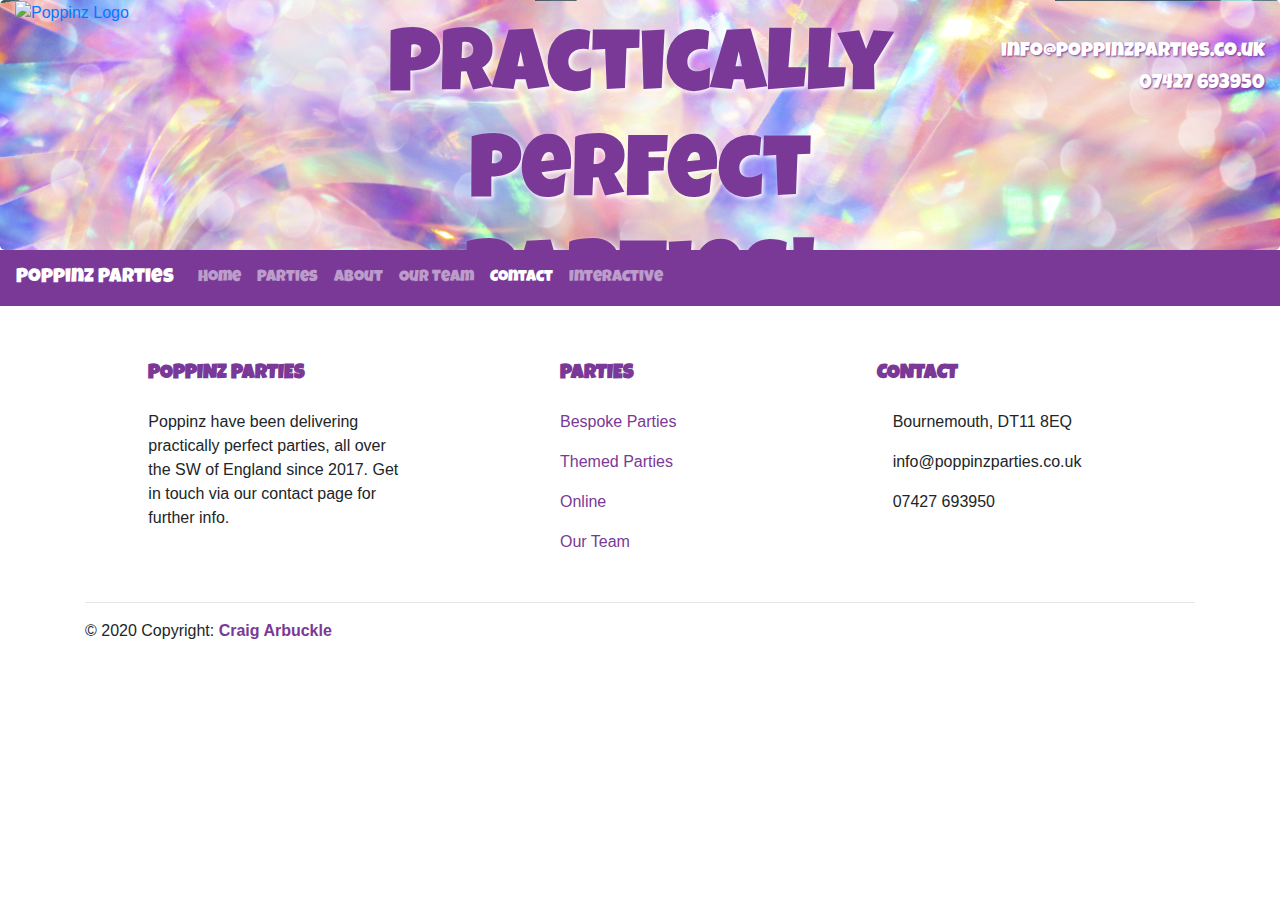
==== contact.html @ e3f0fecc "Added shadows to header text, swapped carousel and cars over- tought it looked better, changed font " ====
<!DOCTYPE html>
<html lang="en">
    <head>
    <title>Poppinz Parties</title>
    <meta charset="utf-8">
    <meta name="viewport" content="width=device-width, initial-scale=1">
    <link rel="stylesheet" href="https://maxcdn.bootstrapcdn.com/bootstrap/4.0.0/css/bootstrap.min.css" integrity="sha384-Gn5384xqQ1aoWXA+058RXPxPg6fy4IWvTNh0E263XmFcJlSAwiGgFAW/dAiS6JXm" crossorigin="anonymous">
    <link href="https://fonts.googleapis.com/css2?family=Chelsea+Market&family=Luckiest+Guy&family=Margarine&display=swap" rel="stylesheet">
    <link rel="stylesheet" type="text/css" href="assets/css/style.css">
    
    </head>

    <body>
        <header>
            <div class="jumbotron jumbo-header-image" style="margin-bottom: 0" >
                <div class="container-fluid">
                               
                    <div class="row logo-row">
                        <div class="col-md-3 text-left poppinz_logo"> 
                        
                           <a href="index.html"> <img src="assets/pictures/poppinz_logo2.png" class="img-responsive" height="" alt="Poppinz Logo"/>
                           </a>
                        </div>

                        <div class="container col-md-6 header-text text-center">
                             <h1 class="display-2">Practically Perfect Parties!</h1>
                        </div>  

                        <div class="bottom-align-text container col-md-3 text-right contact-details" >
                            
                            <i class="fas fa-envelope"></i>   
                            <h5 class="display-6">info@poppinzparties.co.uk</h5>

                            <i class="fas fa-phone-square-alt"></i>
                            <h5 class="display-6">07427 693950</h5>


                        
                            


                        
                        </div>

                    </div>
                </div>    

            
                
                    
            </div>

            <nav class="navbar navbar-expand-sm bg-dark navbar-dark pop-navbar" style="z-index: 1000; background: #000;">
                <a class="navbar-brand" href="#">Poppinz Parties</a>
                <button class="navbar-toggler" type="button" data-toggle="collapse" data-target="#collapsibleNavbar">
                    <span class="navbar-toggler-icon"></span>
                </button>
                <div class="collapse navbar-collapse" id="collapsibleNavbar">
                    <ul class="navbar-nav">
                        <li class="nav-item">
                            <a class="nav-link" href="index.html">Home</a>
                        </li>
                        <li class="nav-item">
                            <a class="nav-link" href="#">Parties</a>
                        </li>
                        <li class="nav-item">
                            <a class="nav-link" href="#">About</a>
                        </li>    
                        <li class="nav-item">
                            <a class="nav-link" href="#">Our Team</a>
                        </li>    
                        <li class="nav-item">
                            <a class="nav-link active" href="#">Contact</a>
                        </li>    
                        <li class="nav-item">
                            <a class="nav-link" href="#">Interactive</a>
                        </li>    
                    </ul>
                </div>  


     <!-- Social media icons in navbar code snippet adapted from  https://mdbootstrap.com/snippets/jquery/mdbootstrap/948906-->
    
              <ul class="navbar-nav ml-auto nav-flex-icons">
                
                    <li class="nav-item">
                        <a class="nav-link waves-effect waves-light" href="https://www.facebook.com/poppinzparties">
                        <i class="fab fa-facebook"></i>
                        </a>
                    </li>
                    <li class="nav-item">
                        <a class="nav-link waves-effect waves-light" href="https://www.instagram.com/poppinzparties/?hl=en">
                        <i class="fab fa-instagram"></i> 
                        </a>
                    </li>
              </ul>
                
            </nav>
            

        </header>


         <!-- Footer -->

            <!-- Footer code snippet adapted from https://mdbootstrap.com/docs/jquery/navigation/footer/-->   

            <!-- Footer -->
            <footer class="page-footer font-small mdb-color pt-4">

            <!-- Footer Links -->
            <div class="container text-center text-md-left">

                <!-- Footer links -->
                <div class="row text-center text-md-left mt-3 pb-3">

                <!-- Grid column -->
                <div class="col-md-3 col-lg-3 col-xl-3 mx-auto mt-3">
                    <h6 class="text-uppercase mb-4 font-weight-bold">Poppinz Parties</h6>
                    <p>Poppinz have been delivering practically perfect parties, all over the SW of England since 2017. Get in touch via our contact page for further info.</p>
                </div>
                <!-- Grid column -->

                <hr class="w-100 clearfix d-md-none">

                <!-- Grid column -->
                <div class="col-md-2 col-lg-2 col-xl-2 mx-auto mt-3">
                    <h6 class="text-uppercase mb-4 font-weight-bold">Parties</h6>
                    <p>
                    <a href="#!">Bespoke Parties</a>
                    </p>
                    <p>
                    <a href="#!">Themed Parties</a>
                    </p>
                    <p>
                    <a href="#!">Online</a>
                    </p>
                    <p>
                    <a href="#!">Our Team</a>
                    </p>
                </div>
                <!-- Grid column -->

                <hr class="w-100 clearfix d-md-none">

                

                <!-- Grid column -->
                <hr class="w-100 clearfix d-md-none">

                <!-- Grid column -->
                <div class="col-md-4 col-lg-3 col-xl-3 mx-auto mt-3">
                    <h6 class="text-uppercase mb-4 font-weight-bold">Contact</h6>
                    <p>
                    <i class="fas fa-home mr-3"></i> Bournemouth, DT11 8EQ</p>
                    <p>
                    <i class="fas fa-envelope mr-3"></i> info@poppinzparties.co.uk</p>
                    <p>
                    <i class="fas fa-phone mr-3"></i>07427 693950</p>
                    
                </div>
                <!-- Grid column -->

                </div>
                <!-- Footer links -->

                <hr>

                <!-- Grid row -->
                <div class="row d-flex align-items-center">

                <!-- Grid column -->
                <div class="col-md-7 col-lg-8">

                    <!--Copyright-->
                    <p class="text-center text-md-left">© 2020 Copyright:
                    <a href="">
                        <strong>Craig Arbuckle</strong>
                    </a>
                    </p>

                </div>
                <!-- Grid column -->

                <!-- Grid column -->
                <div class="col-md-5 col-lg-4 ml-lg-0">

                    <!-- Social buttons -->
                    <div class="text-center text-md-right">
                    <ul class="list-unstyled list-inline">
                        <li class="list-inline-item">
                        <a class="btn-floating btn-sm rgba-white-slight mx-1">
                            <i class="fab fa-facebook-f"></i>
                        </a>
                        </li>
                        
                        
                        <li class="list-inline-item">
                        <a class="btn-floating btn-sm rgba-white-slight mx-1">
                            <i class="fab fa-instagram"></i>
                        </a>
                        </li>
                    </ul>
                    </div>

                </div>
                <!-- Grid column -->

                </div>
                <!-- Grid row -->

            </div>
            <!-- Footer Links -->

            </footer>
            <!-- Footer -->

            <script src="https://ajax.googleapis.com/ajax/libs/jquery/3.5.1/jquery.min.js"></script>
            <script src="https://cdnjs.cloudflare.com/ajax/libs/popper.js/1.16.0/umd/popper.min.js"></script>
            <script src="https://maxcdn.bootstrapcdn.com/bootstrap/4.5.0/js/bootstrap.min.js"></script>
            <script src="https://kit.fontawesome.com/e09515a736.js" crossorigin="anonymous"></script>
    </body>
</html>
---- assets/css/style.css ----
@media screen and (max-width: 380px) {
     .header-text{
         display: none;
     }
     .contact-details{
        display: none;
     }


 }


/*...Header Styling... */

.jumbo-header-image {
    background-image: url("/assets/pictures/header-banner.png");
    background-size: cover;
    height: 250px;
    width: 100%;
    padding: 0;
}

.pop-navbar {
    background-color: #7a3996 !important;
    font-family: 'Luckiest Guy', cursive;
}
.poppinz_logo {
    padding-top 50px;
    
}


.logo-row {
    height: 250px;
    margin-bottom: 0px;

}


/*......content styling......*/


.card-title a {
    color: #7a3996;
}


.card-text{
    font-family: sans-serif;
}

.card {
    color:  #7a3996 !important;

}

/*.....Carousel Styling.....*/

.carousel{
   
    background: #7a3996;
    margin-top: 0px;
    padding-top: 20px;
    padding-bottom: 20px;
    
}

.carousel-item{
    text-align: center;
    min-height: 280px; /* Prevent carousel from being distorted if for some reason image doesn't load */
}


.page-content{
    padding-top: 20px;
}

.header-text{
    margin-left: 0px;
    margin-right: 0px;
    padding-top: 20px;
    font-family: 'Luckiest Guy', cursive;
    color: #7a3996;
    text-shadow: 2px 2px 4px white;
}

.card-content{
    font-family: 'Luckiest Guy', cursive;
    

}




.contact-details{
    position: relative;
    bottom: 0;
    right: 0;
    padding-top: 40px;
    font-family: 'Luckiest Guy', cursive;
    color: white; 
    text-shadow: 1px 1px 2px  #7a3996;
}

.contact-details .fas {
    color: white; 
    font-size: 40px;
    text-align: center;
    text-shadow: 1px 1px 2px  #7a3996;
}

.page-footer h6{
    color:#7a3996  ;
    font-family: 'Luckiest Guy', cursive;
    font-size: 20px;
    }


footer a {
    color: #7a3996;
}
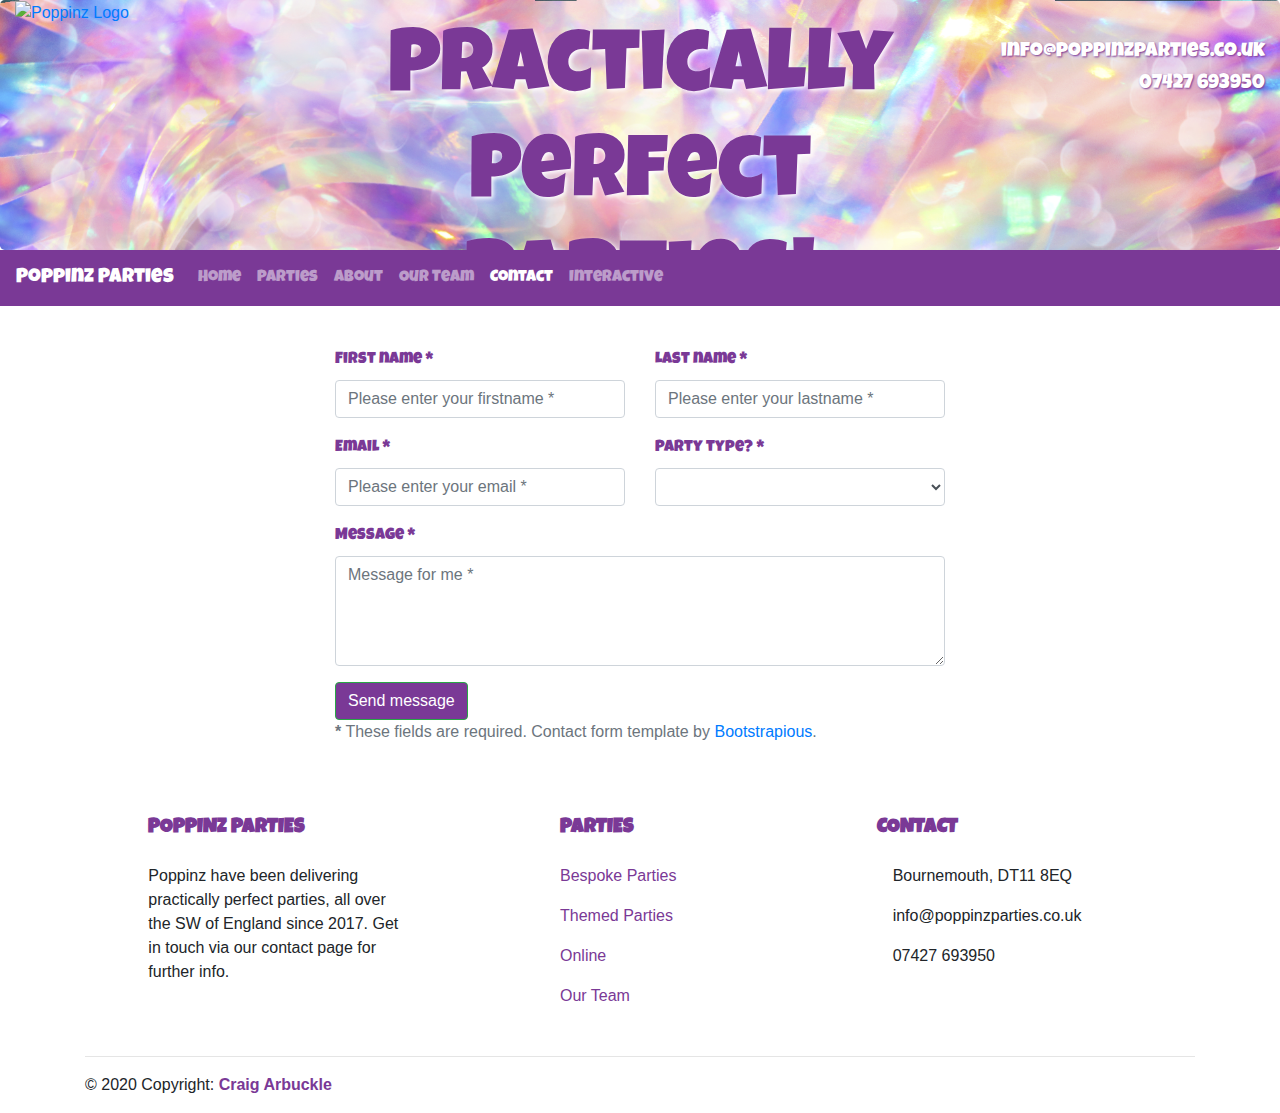
==== commit 15723540: "Added Parties.html, adapting code snippet of card layout, added pictures, altered text in terms of f" ====
--- a/contact.html
+++ b/contact.html
@@ -61,7 +61,7 @@
                             <a class="nav-link" href="index.html">Home</a>
                         </li>
                         <li class="nav-item">
-                            <a class="nav-link" href="#">Parties</a>
+                            <a class="nav-link" href="parties.html">Parties</a>
                         </li>
                         <li class="nav-item">
                             <a class="nav-link" href="#">About</a>
@@ -99,6 +99,82 @@
             
 
         </header>
+
+    <div class="container-fluid contact-form">  
+        <div class="row">  
+            <div class="col-md-3"></div>
+            <div class="col-md-6">
+
+                <form id="contact-form" method="post" action="contact.php" role="form">
+
+                    <div class="messages"></div>
+
+                    <div class="controls">
+
+                        <div class="row">
+                            <div class="col-md-6">
+                                <div class="form-group">
+                                    <label for="form_name">First name *</label>
+                                    <input id="form_name" type="text" name="name" class="form-control" placeholder="Please enter your firstname *" required="required" data-error="Firstname is required.">
+                                    <div class="help-block with-errors"></div>
+                                </div>
+                            </div>
+                            <div class="col-md-6">
+                                <div class="form-group">
+                                    <label for="form_lastname">Last name *</label>
+                                    <input id="form_lastname" type="text" name="surname" class="form-control" placeholder="Please enter your lastname *" required="required" data-error="Lastname is required.">
+                                    <div class="help-block with-errors"></div>
+                                </div>
+                            </div>
+                        </div>
+                        <div class="row">
+                            <div class="col-md-6">
+                                <div class="form-group">
+                                    <label for="form_email">Email *</label>
+                                    <input id="form_email" type="email" name="email" class="form-control" placeholder="Please enter your email *" required="required" data-error="Valid email is required.">
+                                    <div class="help-block with-errors"></div>
+                                </div>
+                            </div>
+                            <div class="col-md-6">
+                                <div class="form-group">
+                                    <label for="form_need">Party type? *</label>
+                                    <select id="form_need" name="need" class="form-control" required="required" data-error="Please specify your need.">
+                                        <option value=""></option>
+                                        <option value="Request quotation">Children's Party</option>
+                                        <option value="Request order status">Themed Party</option>
+                                        <option value="Request copy of an invoice">Online Party</option>
+                                        <option value="Other">Other</option>
+                                    </select>
+                                    <div class="help-block with-errors"></div>
+                                </div>
+                            </div>
+                        </div>
+                        <div class="row">
+                            <div class="col-md-12">
+                                <div class="form-group">
+                                    <label for="form_message">Message *</label>
+                                    <textarea id="form_message" name="message" class="form-control" placeholder="Message for me *" rows="4" required="required" data-error="Please, leave us a message."></textarea>
+                                    <div class="help-block with-errors"></div>
+                                </div>
+                            </div>
+                            <div class="col-md-12">
+                                <input type="submit" class="btn btn-success btn-send" value="Send message">
+                            </div>
+                        </div>
+                        <div class="row">
+                            <div class="col-md-12">
+                                <p class="text-muted">
+                                    <strong>*</strong> These fields are required. Contact form template by
+                                    <a href="https://bootstrapious.com/p/how-to-build-a-working-bootstrap-contact-form" target="_blank">Bootstrapious</a>.</p>
+                            </div>
+                        </div>
+                    </div>
+                </form>
+            </div>
+
+            <div class="col-md-3"></div>
+        </div>
+    </div>
 
 
          <!-- Footer -->
@@ -189,14 +265,14 @@
                     <div class="text-center text-md-right">
                     <ul class="list-unstyled list-inline">
                         <li class="list-inline-item">
-                        <a class="btn-floating btn-sm rgba-white-slight mx-1">
+                        <a class="btn-floating btn-sm rgba-white-slight mx-1" href="https://www.facebook.com/poppinzparties">
                             <i class="fab fa-facebook-f"></i>
                         </a>
                         </li>
                         
                         
                         <li class="list-inline-item">
-                        <a class="btn-floating btn-sm rgba-white-slight mx-1">
+                        <a class="btn-floating btn-sm rgba-white-slight mx-1" href="https://www.instagram.com/poppinzparties/?hl=en">
                             <i class="fab fa-instagram"></i>
                         </a>
                         </li>
--- a/assets/css/style.css
+++ b/assets/css/style.css
@@ -5,7 +5,9 @@
      .contact-details{
         display: none;
      }
-
+    .page-header h1 {
+        display: none;
+    }
 
  }
 
@@ -70,6 +72,7 @@
     min-height: 280px; /* Prevent carousel from being distorted if for some reason image doesn't load */
 }
 
+/*.....Home Page Card styling.....*/
 
 .page-content{
     padding-top: 20px;
@@ -91,8 +94,6 @@
 }
 
 
-
-
 .contact-details{
     position: relative;
     bottom: 0;
@@ -110,6 +111,27 @@
     text-shadow: 1px 1px 2px  #7a3996;
 }
 
+
+
+.contact-form{
+    padding-top: 40px;
+}
+
+.contact-form label {
+    font-family: 'Luckiest Guy', cursive;
+    color:  #7a3996 !important;
+}
+
+.btn-success {
+    background-color: #7a3996 !important;
+}
+
+
+/*.....Footer Styling.....*/
+footer a {
+    color: #7a3996;
+}
+
 .page-footer h6{
     color:#7a3996  ;
     font-family: 'Luckiest Guy', cursive;
@@ -117,6 +139,16 @@
     }
 
 
-footer a {
-    color: #7a3996;
+.page-header h1 {
+    color:#7a3996  ;
+    font-family: 'Luckiest Guy', cursive;
+    font-size: 60px;
+    padding-top: 20px;
+    padding-bottom: 10px;
+
+}
+.page-header h4 {
+    color:#7a3996  ;
+    font-family: 'Luckiest Guy', cursive;
+    padding-bottom: 10px;
 }